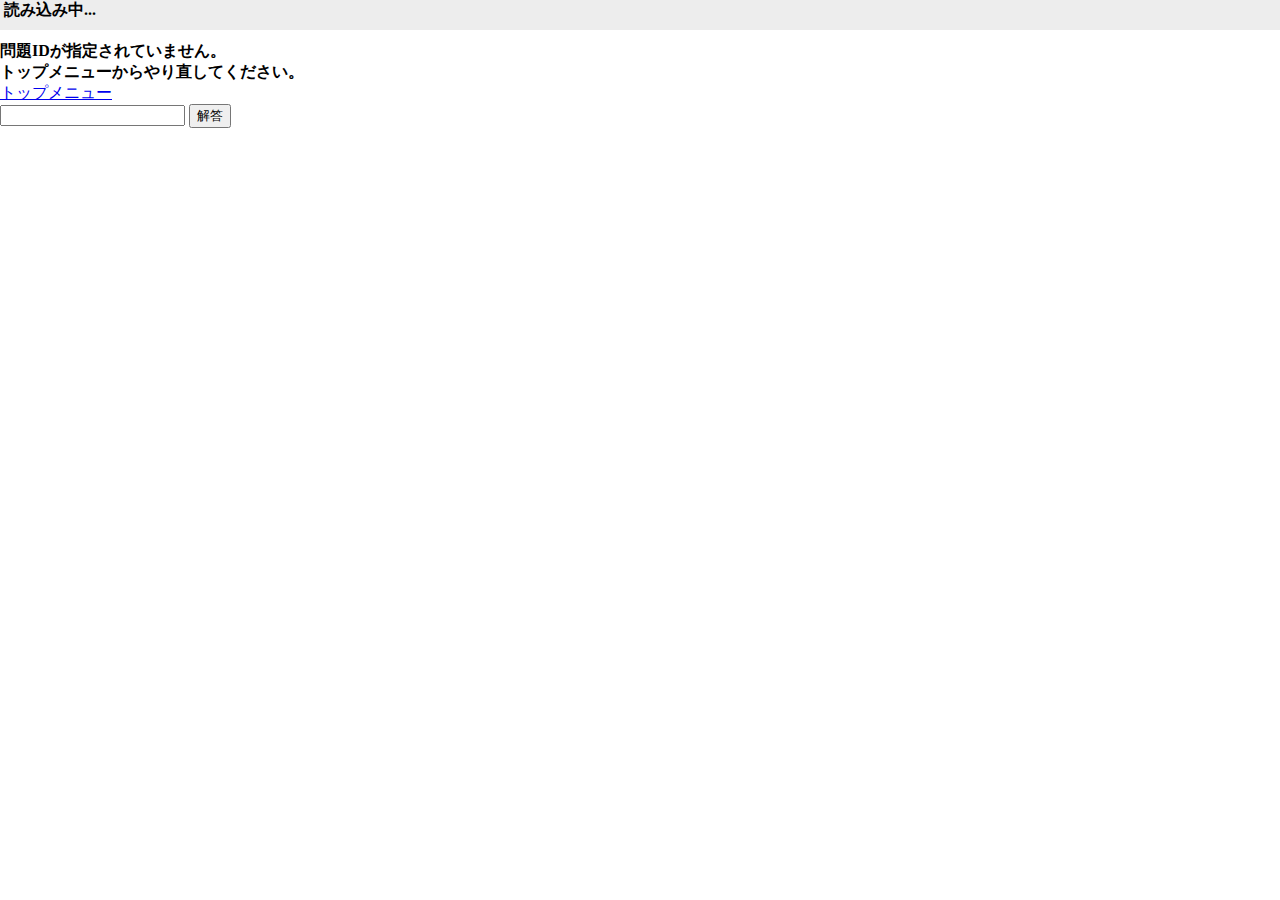
==== a/index.html @ d8cdd313 "update" ====
﻿<html>
<head>
<title>Study Suggester test</title>
<meta charset="utf-8">
<meta name="viewport" content="width=device-width,initial-scale=1">
<script src="study-suggester.js"></script>
</head>
<body>
<div id="titlebar">&nbsp;<b><span id="title">読み込み中...</span></b></div>
<div id="terminal">
<div id="question"></div>
<input type="text" id="answer" onkeydown="key_on(event)">
<input type="button" onclick="ans();" value="解答" id="ansb">
</div>
<style>
@media screen and (min-width:480px){
#titlebar{
background:#ededed;
position:absolute;
top:0;
left:0;
width:100%;
height:30px;
}
#terminal{
position:absolute;
top:41px;
left:0;
width:100%;
height:40px;
}
}
@media screen and (max-width:480px){
#titlebar{
background:#ededed;
position:absolute;
top:0;
left:0;
width:100%;
height:30px;
}
#terminal{
position:absolute;
top:41px;
left:0;
width:100%;
height:40px;
}
#answer{
width:100%;
height:40px;
font-size:11pt;
border-radius:5px;
border:#a0a0a0 1px solid;
}
#ansb{
width:100%;
height:40px;
font-size:11pt;
border-radius:5px;
border:#4c4c4c 1px solid;
background:#4c4c4c;
color:#fefefe;
}
#question{
width:100%;
height:150px;
}
}
</style>
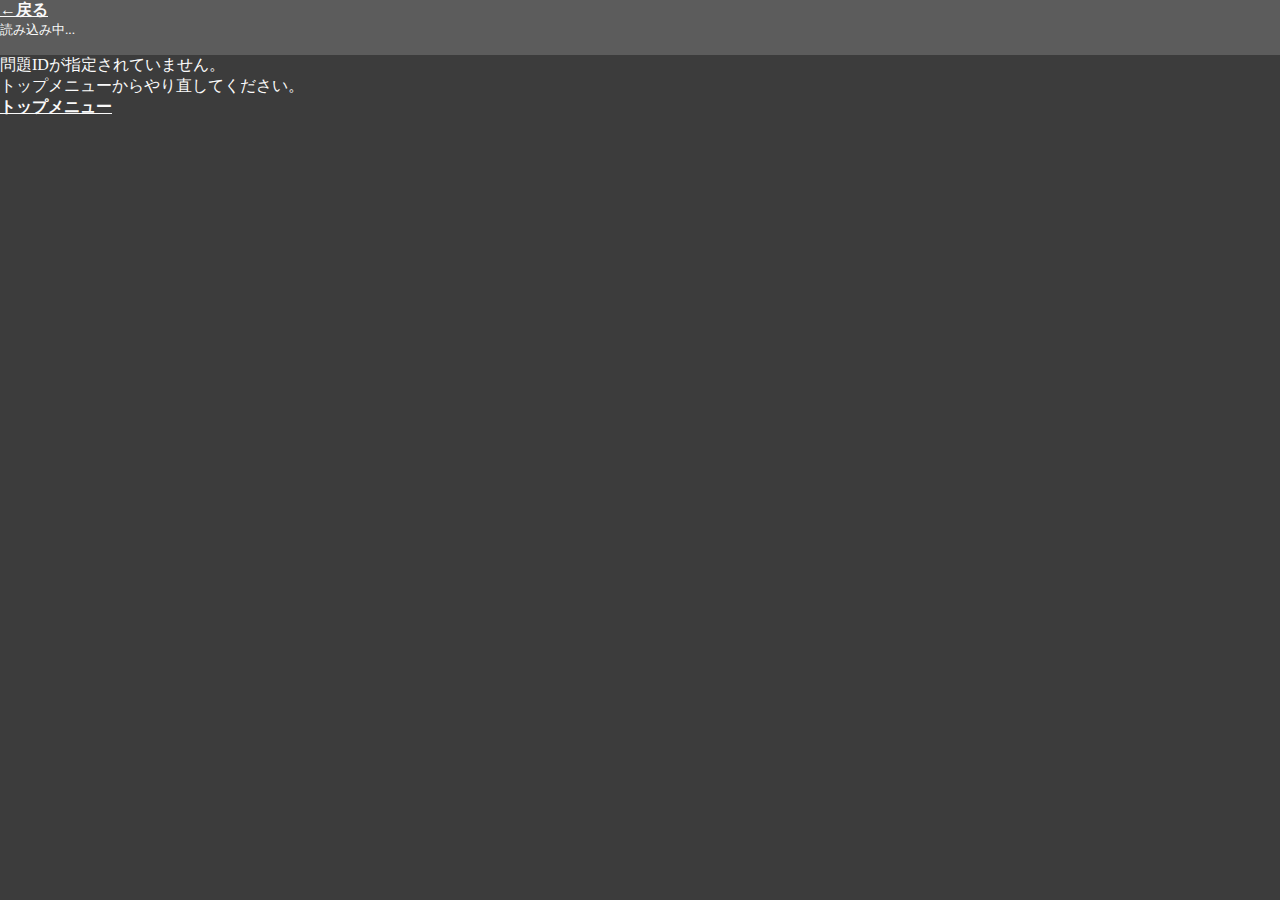
==== commit 06f9da0a: "update" ====
--- a/a/index.html
+++ b/a/index.html
@@ -4,67 +4,14 @@
 <meta charset="utf-8">
 <meta name="viewport" content="width=device-width,initial-scale=1">
 <script src="study-suggester.js"></script>
+<link rel="stylesheet" href="ans.css">
 </head>
 <body>
-<div id="titlebar">&nbsp;<b><span id="title">読み込み中...</span></b></div>
+<div id="titlebar"><a href="../">←戻る</a><br><span id="title">読み込み中...</span></div>
 <div id="terminal">
 <div id="question"></div>
 <input type="text" id="answer" onkeydown="key_on(event)">
 <input type="button" onclick="ans();" value="解答" id="ansb">
 </div>
-<style>
-@media screen and (min-width:480px){
-#titlebar{
-background:#ededed;
-position:absolute;
-top:0;
-left:0;
-width:100%;
-height:30px;
-}
-#terminal{
-position:absolute;
-top:41px;
-left:0;
-width:100%;
-height:40px;
-}
-}
-@media screen and (max-width:480px){
-#titlebar{
-background:#ededed;
-position:absolute;
-top:0;
-left:0;
-width:100%;
-height:30px;
-}
-#terminal{
-position:absolute;
-top:41px;
-left:0;
-width:100%;
-height:40px;
-}
-#answer{
-width:100%;
-height:40px;
-font-size:11pt;
-border-radius:5px;
-border:#a0a0a0 1px solid;
-}
-#ansb{
-width:100%;
-height:40px;
-font-size:11pt;
-border-radius:5px;
-border:#4c4c4c 1px solid;
-background:#4c4c4c;
-color:#fefefe;
-}
-#question{
-width:100%;
-height:150px;
-}
-}
-</style>+</body>
+</html>--- a/a/ans.css
+++ b/a/ans.css
@@ -0,0 +1,74 @@
+body{
+  background:#3c3c3c;
+  color:#fafafa;
+}
+a{
+  color:#fafafa;
+  font-weight: bold;
+  font-size:12pt;
+  border-radius: 4px;
+}
+a:hover{
+  background:#606060;
+}
+@media screen and (min-width:480px){
+#titlebar{
+background:#5c5c5c;
+position:absolute;
+top:0;
+left:0;
+width:100%;
+height:55px;
+font-size:10pt;
+}
+#terminal{
+position:absolute;
+top:55px;
+left:0;
+width:100%;
+height:40px;
+}
+  #answer{
+    background:#505050;
+  }
+}
+@media screen and (max-width:480px){
+#titlebar{
+background:#5c5c5c;
+position:absolute;
+top:0;
+left:0;
+width:100%;
+height:55px;
+}
+#terminal{
+position:absolute;
+top:55px;
+left:0;
+width:100%;
+height:40px;
+}
+#answer{
+width:100%;
+height:40px;
+font-size:11pt;
+border-radius:5px;
+border:#a0a0a0 10px solid;
+background: #a1a1a1;
+	border:solid 1px #3399cc;
+	box-shadow:0 0 7px #3399cc;
+}
+#ansb{
+width:100%;
+height:40px;
+font-size:11pt;
+border-radius:5px;
+border:#4c4c4c 1px solid;
+background:#4c4c4c;
+color:#fefefe;
+}
+#question{
+width:100%;
+height:150px;
+}
+}
